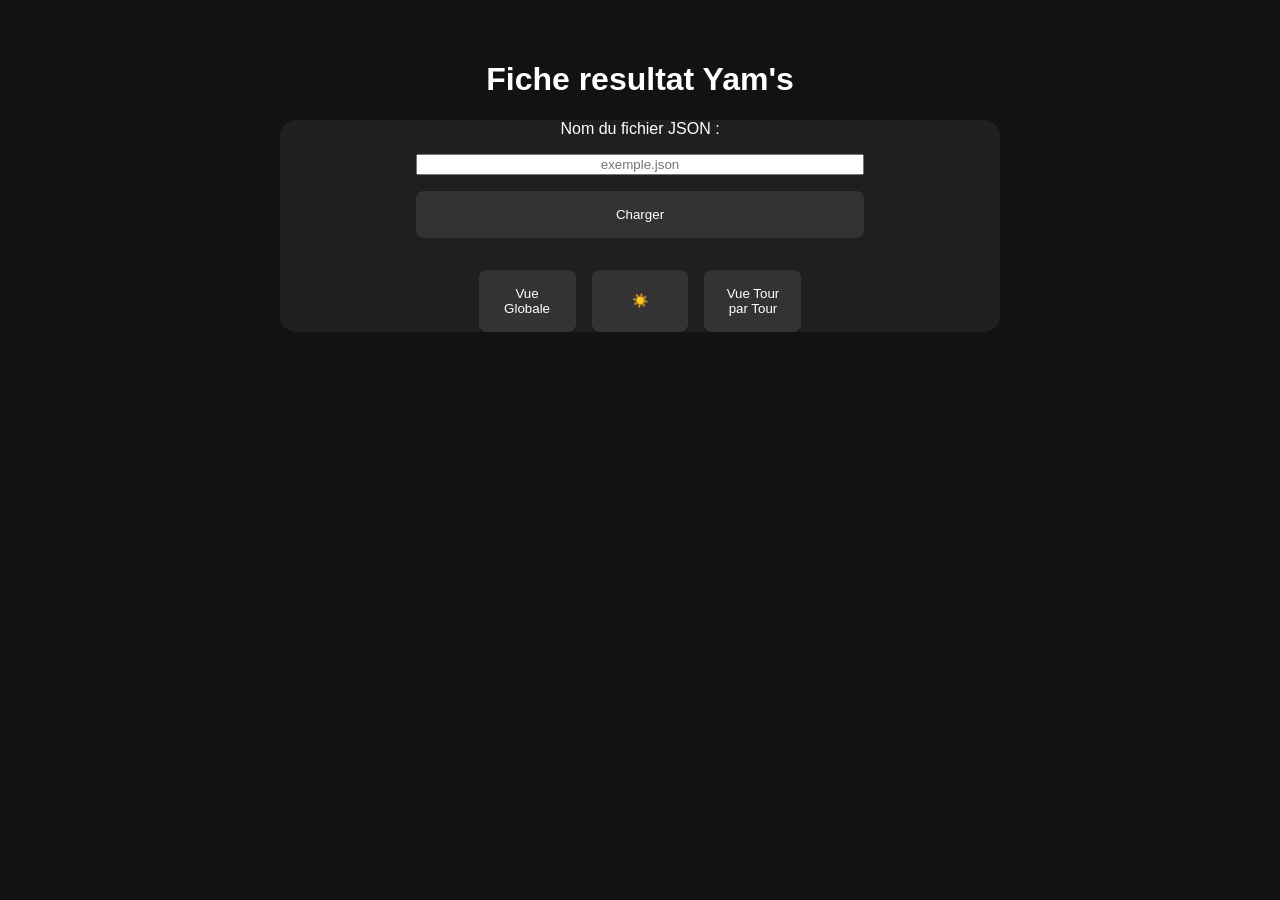
==== Site Web/index.html @ 5ae5fd27 "upadate" ====
<!DOCTYPE html>
<html lang="fr">
<head>
    <!-- Déclaration du type de document HTML et définition de la langue en français -->
    <meta charset="UTF-8"> <!-- Encodage des caractères en UTF-8 pour supporter les caractères spéciaux -->
    <meta name="viewport" content="width=device-width, initial-scale=1.0"> <!-- Optimisation pour l'affichage sur appareils mobiles -->
    <title>Jeu de Yam's</title> <!-- Titre de la page -->
    <link rel="icon" href="./Images/Yam's.png"/> <!-- Icône de la page, affichée dans l'onglet du navigateur -->
    <link rel="stylesheet" href="style.css"> <!-- Lien vers la feuille de style externe -->
    <script src="script.js" defer></script>
</head>
<body class="theme-sombre"> <!-- Début du corps avec une classe "theme-sombre" pour un thème sombre par défaut -->
    <h1>Fiche resultat Yam's</h1> <!-- Titre principal de la page -->

    <!-- En-tête contenant le formulaire de chargement et les boutons de navigation -->
    <header>
        <!-- Formulaire pour entrer le nom du fichier JSON -->
        <form id="formulaireJSON">
            <label for="nomFichier">Nom du fichier JSON :</label>
            <input type="text" id="nomFichier" placeholder="exemple.json" onkeypress="VerifEntrer(event)">
            <button type="button" onclick="ChargerDonneeJeu()">Charger</button>
        </form>

        <!-- Boutons pour changer la vue et le thème -->
        <div id="boutonsVue">
            <button onclick="AfficherVueGlobale()">Vue Globale</button> <!-- Affiche la vue globale -->
            <button id="toggleTheme" onclick="ChangerTheme()">☀️</button> <!-- Change le thème entre sombre et clair -->
            <button onclick="AfficherVueParTour()">Vue Tour par Tour</button> <!-- Affiche la vue tour par tour -->
        </div>
    </header>

    <!-- Section pour la Vue Globale, cachée par défaut -->
    <section id="vueGlobale" style="display: none;">
        <h2>Vision globale d'une partie</h2>
        <div id="resumeGlobal"></div> <!-- Conteneur pour le résumé global de la partie -->
    </section>

    <!-- Section pour la Vue Tour par Tour, cachée par défaut -->
    <section id="vueTour" style="display: none;">
        <div class="tour-navigation-container">
            <!-- Navigation entre les tours -->
            <div class="navigation gauche">
                <button onclick="AfficherTourPrecedent()" data-label="Tour Précédent">⬅️</button> <!-- Bouton pour le tour précédent -->
            </div>
            <div class="tour-actuel" id="tourActuel">
                <!-- Contenu du tour affiché ici dynamiquement -->
            </div>
            <div class="navigation droite">
                <button onclick="AfficherTourSuivant()" data-label="Tour Suivant">➡️</button> <!-- Bouton pour le tour suivant -->
            </div>
        </div>

        <!-- Affichage des scores cumulés des joueurs -->
        <div id="scoresJoueurs">
            <h3>Scores Cumulés</h3>
            <!-- Les scores cumulés pour chaque joueur seront insérés ici -->
            <div id="scoreJoueur1"></div>
            <div id="scoreJoueur2"></div>
        </div>
    </section>

    <!-- Inclusion du fichier JavaScript externe pour la logique dynamique de la page -->
</body>
</html>
---- Site Web/style.css ----
* {
    box-sizing: border-box;
}

body {
    font-family: Arial, sans-serif;
    display: flex;
    flex-direction: column;
    align-items: center;
    padding: 2rem;
    transition: background-color 0.3s, color 0.3s;
}

body h1 {
    text-align: center;
    font-size: 2rem;
}

header {
    width: 100%;
    max-width: 60%;
    margin-bottom: 2rem;
    display: flex;
    flex-direction: column;
    align-items: center;
    border-radius: 1rem;
}

#formulaireJSON {
    display: flex;
    flex-wrap: wrap;
    gap: 1rem;
    margin-bottom: 1rem;
    align-items: baseline;
    align-self: center;
}

#formulaireJSON input {
    flex: 1;
}

label {
    width: 100%;
    text-align: center;
}

#nomFichier {
    text-align: center;
}

input {
    width: 100%;
}

#boutonsVue {
    display: flex;
    flex-direction: row;
    gap: 1rem;
    margin-top: 1rem;
}

section {
    width: auto;
    border: 1px solid #ddd;
    padding: 5%;
    margin-bottom: 5%;
    background-color: #f9f9f9;
    border-radius: 1rem;
    transition: background-color 0.3s, border-color 0.3s;
    height: 25%;
}

.tour-navigation-container {
    display: flex;
    justify-content: space-between;
    align-items: stretch;
    margin-bottom: 1rem;
}

.navigation {
    flex: 1;
    display: flex;
    align-items: center;
    justify-content: center;
    height: 100%;
    padding: 1rem;
}

.players {
    display: flex;
    text-align: center;
}

.player {
    flex: 1;
    margin: 0 10px;
}

section h3 {
    text-align: center;
}

#tourActuel {
    padding: 2rem;
    border: 1px solid #ddd;
    background-color: #fff;
    border-radius: 0.5rem;
    flex-grow: 1;
    transition: background-color 0.3s, border-color 0.3s;
}

#scoresJoueurs {
    text-align: center;
}

.disabled {
    pointer-events: none;
    opacity: 0.5;
}

button {
    padding: 1rem;
    width: 100%;
    background-color: #4CAF50;
    color: white;
    border: none;
    border-radius: 0.5rem;
    cursor: pointer;
    transition: background-color 0.3s;
}

#vueGlobale button {
    padding: auto;
    background-color: #4CAF50;
    height: 20rem;
}

button:hover {
    background-color: #45a049;
}

.theme-sombre {
    background-color: #121212;
    color: #ffffff;
}

.theme-sombre header {
    background-color: #1f1f1f;
}

.theme-sombre section {
    background-color: #1c1c1c;
    border-color: #444;
}

.theme-sombre #tourActuel {
    background-color: #1c1c1c;
    border-color: #444;
}

.theme-sombre button {
    background-color: #333;
    color: #ffffff;
}

.theme-sombre button:hover {
    background-color: #555;
}

@media (max-width: 768px) {
    header {
        margin-bottom: 1.5rem;
    }
    
    .tour-navigation-container {
        flex-direction: column;
    }
    .navigation {
        height: auto;
    }

    #formulaireJSON {
        flex-direction: column; 
        align-items: center;
    }

    section {
        padding: 2rem;
    }

    #tourActuel {
        padding: 1.5rem;
    }

    .players {
        flex-direction: column;
    }
    
    .player {
        margin: 1rem 0;
    }
    
    #boutonsVue {
        flex-direction: column;
    }

    button {
        padding: 1rem; 
    }

    #vueGlobale button {
        flex-direction: row;
        height: auto;
    }
}

@media (max-width: 480px) {
    body {
        padding: 1rem;
    }
    
    button {
        padding: 0.8rem;
    }

    section {
        padding: 1rem;
    }

    .tour-navigation-container {
        flex-direction: column;
    }

    .navigation {
        margin: 0.5rem 0;
    }
}
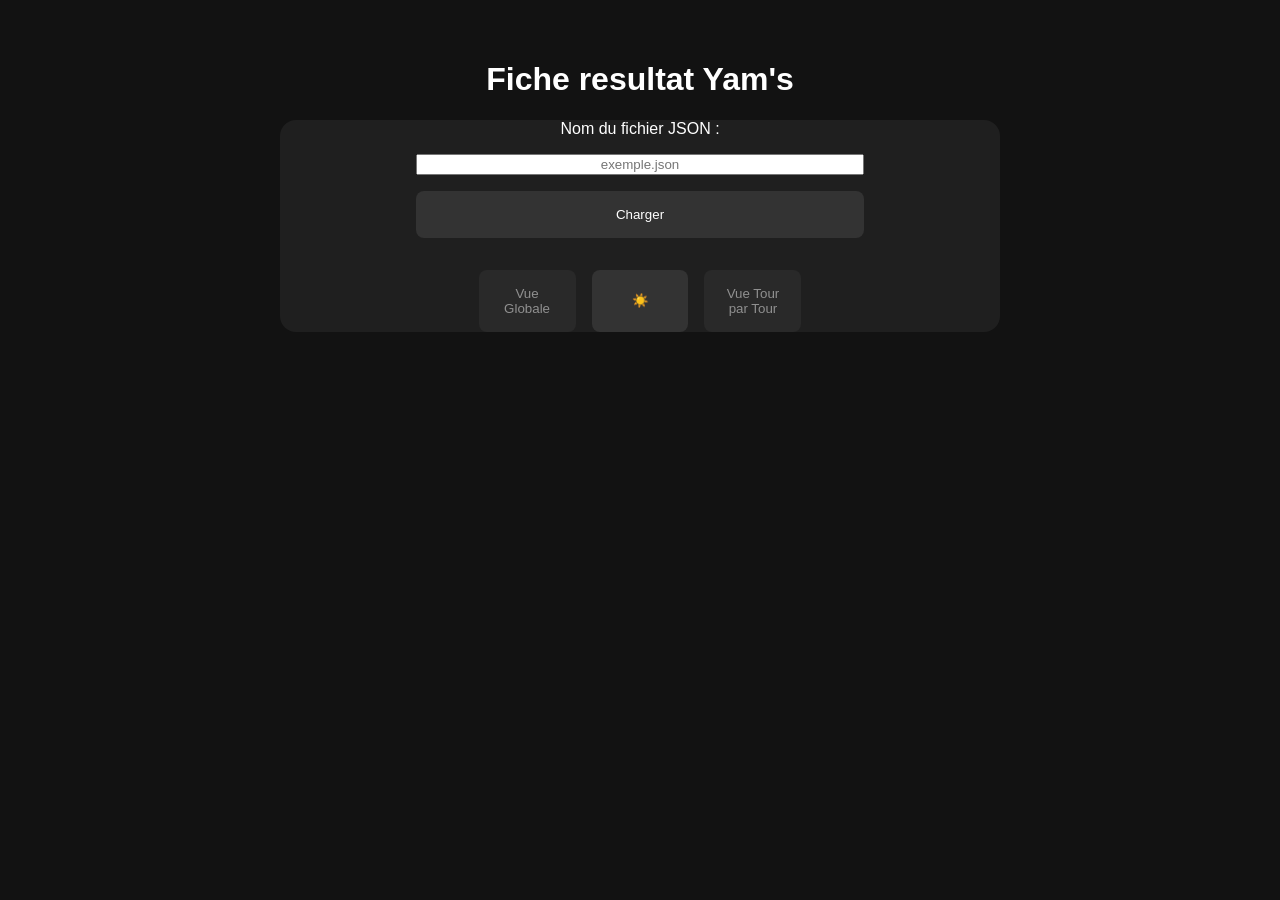
==== commit 8c5ab35b: "Ajout de la desactivation des bouton d'affichage tant qu'aucun fichier n'est chargé" ====
--- a/Site Web/index.html
+++ b/Site Web/index.html
@@ -5,7 +5,7 @@
     <meta charset="UTF-8"> <!-- Encodage des caractères en UTF-8 pour supporter les caractères spéciaux -->
     <meta name="viewport" content="width=device-width, initial-scale=1.0"> <!-- Optimisation pour l'affichage sur appareils mobiles -->
     <title>Jeu de Yam's</title> <!-- Titre de la page -->
-    <link rel="icon" href="./Images/Yam's.png"/> <!-- Icône de la page, affichée dans l'onglet du navigateur -->
+    <link rel="icon" href="./Images/Yam's.ico"/> <!-- Icône de la page, affichée dans l'onglet du navigateur -->
     <link rel="stylesheet" href="style.css"> <!-- Lien vers la feuille de style externe -->
     <script src="script.js" defer></script>
 </head>
@@ -23,9 +23,9 @@
 
         <!-- Boutons pour changer la vue et le thème -->
         <div id="boutonsVue">
-            <button onclick="AfficherVueGlobale()">Vue Globale</button> <!-- Affiche la vue globale -->
+            <button id="btnvueglobale" onclick="AfficherVueGlobale()" class="disabled">Vue Globale</button> <!-- Affiche la vue globale -->
             <button id="toggleTheme" onclick="ChangerTheme()">☀️</button> <!-- Change le thème entre sombre et clair -->
-            <button onclick="AfficherVueParTour()">Vue Tour par Tour</button> <!-- Affiche la vue tour par tour -->
+            <button id="btnvuetour"onclick="AfficherVueParTour()" class="disabled">Vue Tour par Tour</button> <!-- Affiche la vue tour par tour -->
         </div>
     </header>
 
--- a/Site Web/style.css
+++ b/Site Web/style.css
@@ -7,13 +7,13 @@
     display: flex;
     flex-direction: column;
     align-items: center;
-    padding: 2rem;
+    padding: 2rem; /* Utilisez des unités rem pour une meilleure réactivité */
     transition: background-color 0.3s, color 0.3s;
 }
 
 body h1 {
     text-align: center;
-    font-size: 2rem;
+    font-size: 2rem; /* Ajustez la taille de la police pour l'en-tête */
 }
 
 header {
@@ -23,7 +23,7 @@
     display: flex;
     flex-direction: column;
     align-items: center;
-    border-radius: 1rem;
+    border-radius: 1rem; /* Utilisez des unités rem pour un rendu fluide */
 }
 
 #formulaireJSON {
@@ -36,7 +36,7 @@
 }
 
 #formulaireJSON input {
-    flex: 1;
+    flex: 1; /* Permet aux inputs de s'étendre */
 }
 
 label {
@@ -73,17 +73,18 @@
 .tour-navigation-container {
     display: flex;
     justify-content: space-between;
-    align-items: stretch;
+    align-items: stretch; /* Permet aux éléments enfants de s'étirer */
     margin-bottom: 1rem;
+    height: auto; /* Ajuster si nécessaire */
 }
 
 .navigation {
-    flex: 1;
-    display: flex;
-    align-items: center;
-    justify-content: center;
-    height: 100%;
-    padding: 1rem;
+    flex: 1; /* Permet aux boutons de s'étendre également */
+    display: flex; /* Change pour flex pour permettre un alignement */
+    align-items: center; /* Centre verticalement le contenu */
+    justify-content: center; /* Centre horizontalement le contenu */
+    height: 100%; /* Assure que la hauteur du bouton soit 100% de son conteneur */
+    padding: 1rem; /* Ajoute du padding si nécessaire */
 }
 
 .players {
@@ -93,29 +94,33 @@
 
 .player {
     flex: 1;
-    margin: 0 10px;
+    margin: 0 10px; /* Ajoute un peu d'espace entre les colonnes */
 }
 
 section h3 {
     text-align: center;
 }
 
-#tourActuel {
-    padding: 2rem;
+.tour-actuel {
+    padding: 2rem; /* Le padding reste inchangé pour les résultats */
     border: 1px solid #ddd;
     background-color: #fff;
     border-radius: 0.5rem;
-    flex-grow: 1;
-    transition: background-color 0.3s, border-color 0.3s;
-}
-
-#scoresJoueurs {
-    text-align: center;
-}
+    flex-grow: 1; /* Permet à l'affichage du tour de prendre le reste de l'espace */
+    transition: background-color 0.3s, border-color 0.3s; /* Ajout d'une transition pour le changement de thème */
+}
+
+#finalScore {
+    margin-top: 2rem;
+    font-weight: bold;
+}
+
+
 
 .disabled {
     pointer-events: none;
     opacity: 0.5;
+
 }
 
 button {
@@ -129,8 +134,9 @@
     transition: background-color 0.3s;
 }
 
-#vueGlobale button {
-    padding: auto;
+
+section button {
+    padding: auto; /* Un peu plus d'espace autour des boutons dans les sections */
     background-color: #4CAF50;
     height: 20rem;
 }
@@ -138,7 +144,19 @@
 button:hover {
     background-color: #45a049;
 }
-
+#vueTour {
+    padding: 2rem;
+    flex-direction: column;
+}
+
+#vueGlobale {
+    padding: 2rem;
+    flex-direction: column;
+}
+#scoresJoueurs {
+    text-align: center;
+}
+/* Styles pour le thème sombre */
 .theme-sombre {
     background-color: #121212;
     color: #ffffff;
@@ -153,7 +171,7 @@
     border-color: #444;
 }
 
-.theme-sombre #tourActuel {
+.theme-sombre .tour-actuel {
     background-color: #1c1c1c;
     border-color: #444;
 }
@@ -167,16 +185,17 @@
     background-color: #555;
 }
 
+/* Media Queries pour rendre le design responsive */
 @media (max-width: 768px) {
     header {
         margin-bottom: 1.5rem;
     }
     
     .tour-navigation-container {
-        flex-direction: column;
+        flex-direction: column; /* Aligne les boutons en colonne sur les petits écrans */
     }
     .navigation {
-        height: auto;
+        height: auto; /* Annule la hauteur de 100% pour les petits écrans */
     }
 
     #formulaireJSON {
@@ -185,30 +204,30 @@
     }
 
     section {
-        padding: 2rem;
-    }
-
-    #tourActuel {
-        padding: 1.5rem;
+        padding: 2rem; /* Ajustez le padding pour les petits écrans */
+    }
+
+    .current-turn {
+        padding: 1.5rem; /* Réduit le padding sur les petits écrans */
     }
 
     .players {
-        flex-direction: column;
+        flex-direction: column; /* Aligne les joueurs en colonne */
     }
     
     .player {
-        margin: 1rem 0;
+        margin: 1rem 0; /* Ajoute de l'espace entre les sections des joueurs */
     }
     
     #boutonsVue {
-        flex-direction: column;
+        flex-direction: column; /* Affiche les boutons en colonne */
     }
 
     button {
         padding: 1rem; 
     }
 
-    #vueGlobale button {
+    section button {
         flex-direction: row;
         height: auto;
     }
@@ -216,22 +235,22 @@
 
 @media (max-width: 480px) {
     body {
-        padding: 1rem;
+        padding: 1rem; /* Réduit le padding sur très petits écrans */
     }
     
     button {
-        padding: 0.8rem;
+        padding: 0.8rem; /* Réduit le padding pour les très petits écrans */
     }
 
     section {
-        padding: 1rem;
+        padding: 1rem; /* Réduit le padding dans les sections */
     }
 
     .tour-navigation-container {
-        flex-direction: column;
+        flex-direction: column; /* Aligne les boutons de navigation en colonne */
     }
 
     .navigation {
-        margin: 0.5rem 0;
-    }
-}
+        margin: 0.5rem 0; /* Ajoute un peu d'espace entre les boutons */
+    }
+}
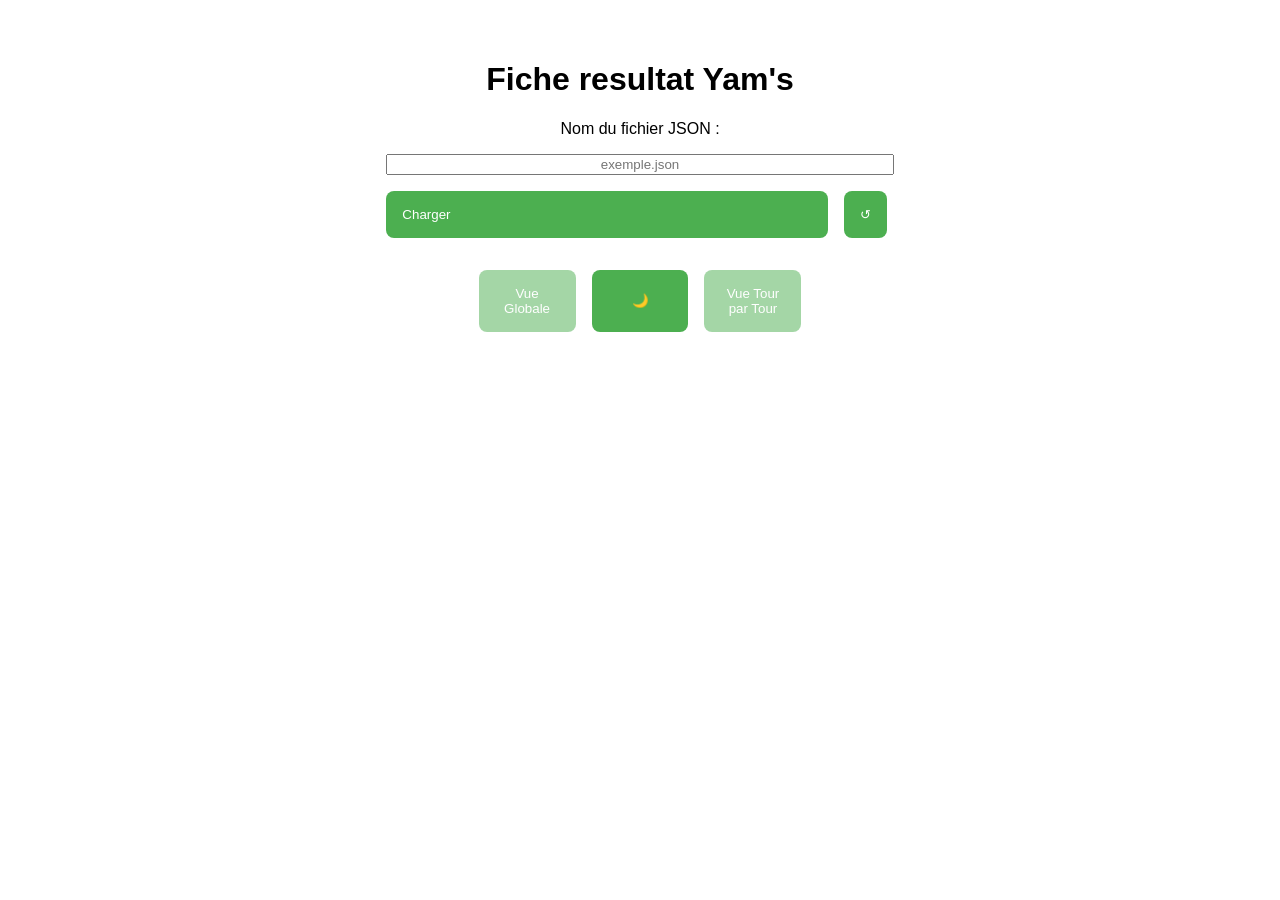
==== commit 74df1153: ""Added reset button to index.html, implemented ResetJeu function in script.js, updated ChangerTheme " ====
--- a/Site Web/index.html
+++ b/Site Web/index.html
@@ -18,7 +18,8 @@
         <form id="formulaireJSON">
             <label for="nomFichier">Nom du fichier JSON :</label>
             <input type="text" id="nomFichier" placeholder="exemple.json" onkeypress="VerifEntrer(event)">
-            <button type="button" onclick="ChargerDonneeJeu()">Charger</button>
+            <button id="charger" type="button" onclick="ChargerDonneeJeu()">Charger</button>
+            <button id="reset" type="button" onclick="ResetJeu()">↺</button>
         </form>
 
         <!-- Boutons pour changer la vue et le thème -->
--- a/Site Web/style.css
+++ b/Site Web/style.css
@@ -35,8 +35,23 @@
     align-self: center;
 }
 
-#formulaireJSON input {
+#formulaireJSON {
     flex: 1; /* Permet aux inputs de s'étendre */
+}
+
+#charger {
+    display:flex;
+    flex-direction: column;
+    width: 87%;
+    justify-content: center;
+
+}
+#reset {
+    display: flex;
+    flex-direction: column;
+    width: auto;
+    justify-content: center;
+    
 }
 
 label {
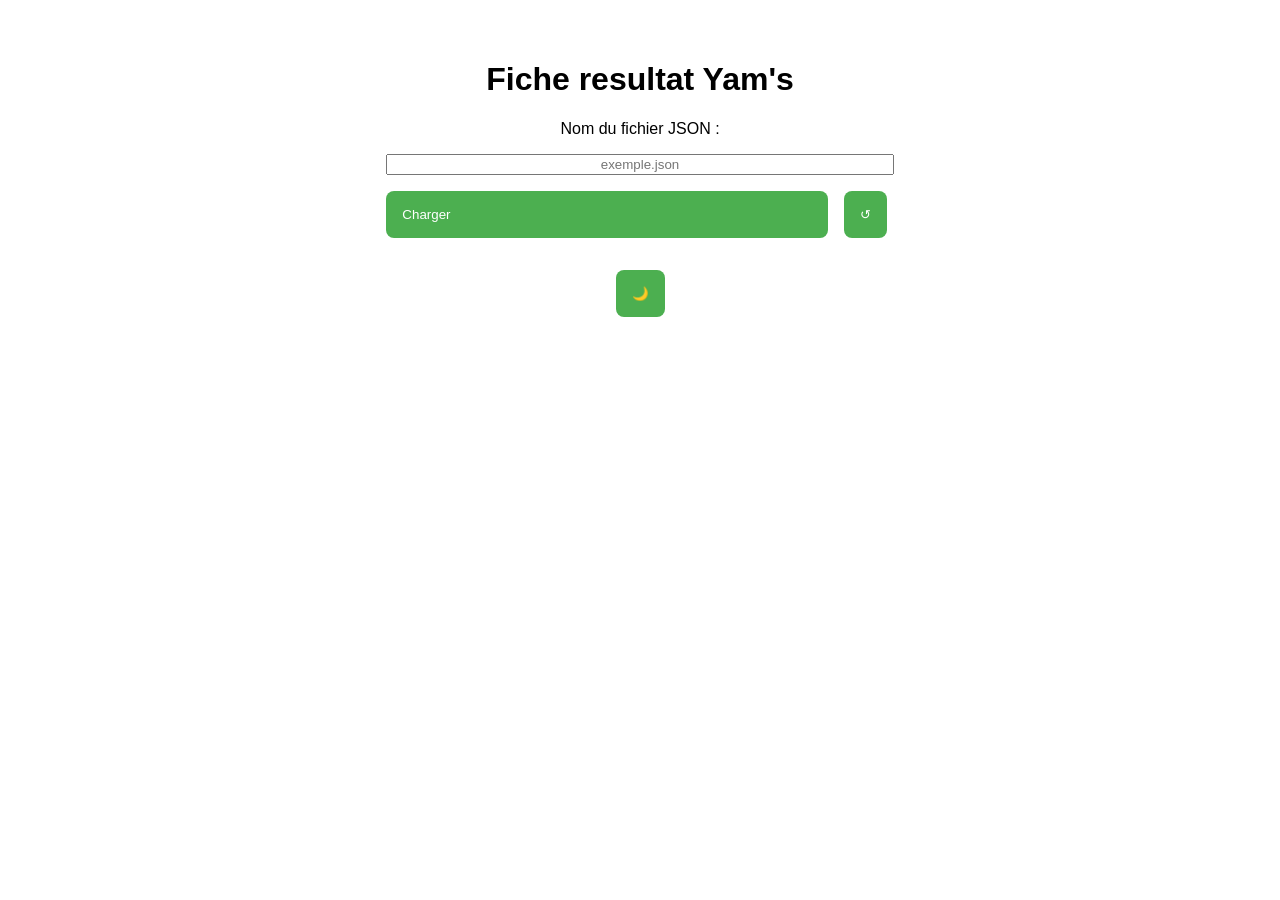
==== commit 9185885e: ""Added GIF display functionality on button click, modified button styles and behavior"" ====
--- a/Site Web/index.html
+++ b/Site Web/index.html
@@ -18,15 +18,15 @@
         <form id="formulaireJSON">
             <label for="nomFichier">Nom du fichier JSON :</label>
             <input type="text" id="nomFichier" placeholder="exemple.json" onkeypress="VerifEntrer(event)">
-            <button id="charger" type="button" onclick="ChargerDonneeJeu()">Charger</button>
+            <button id="charger" type="button" onclick="afficherGif()">Charger</button>
             <button id="reset" type="button" onclick="ResetJeu()">↺</button>
         </form>
 
         <!-- Boutons pour changer la vue et le thème -->
         <div id="boutonsVue">
-            <button id="btnvueglobale" onclick="AfficherVueGlobale()" class="disabled">Vue Globale</button> <!-- Affiche la vue globale -->
+            <button id="btnvueglobale" onclick="AfficherVueGlobale()" style="display: none;">Vue Globale</button> <!-- Affiche la vue globale -->
             <button id="toggleTheme" onclick="ChangerTheme()">☀️</button> <!-- Change le thème entre sombre et clair -->
-            <button id="btnvuetour"onclick="AfficherVueParTour()" class="disabled">Vue Tour par Tour</button> <!-- Affiche la vue tour par tour -->
+            <button id="btnvuetour"onclick="AfficherVueParTour()" style="display: none;">Vue Tour par Tour</button> <!-- Affiche la vue tour par tour -->
         </div>
     </header>
 
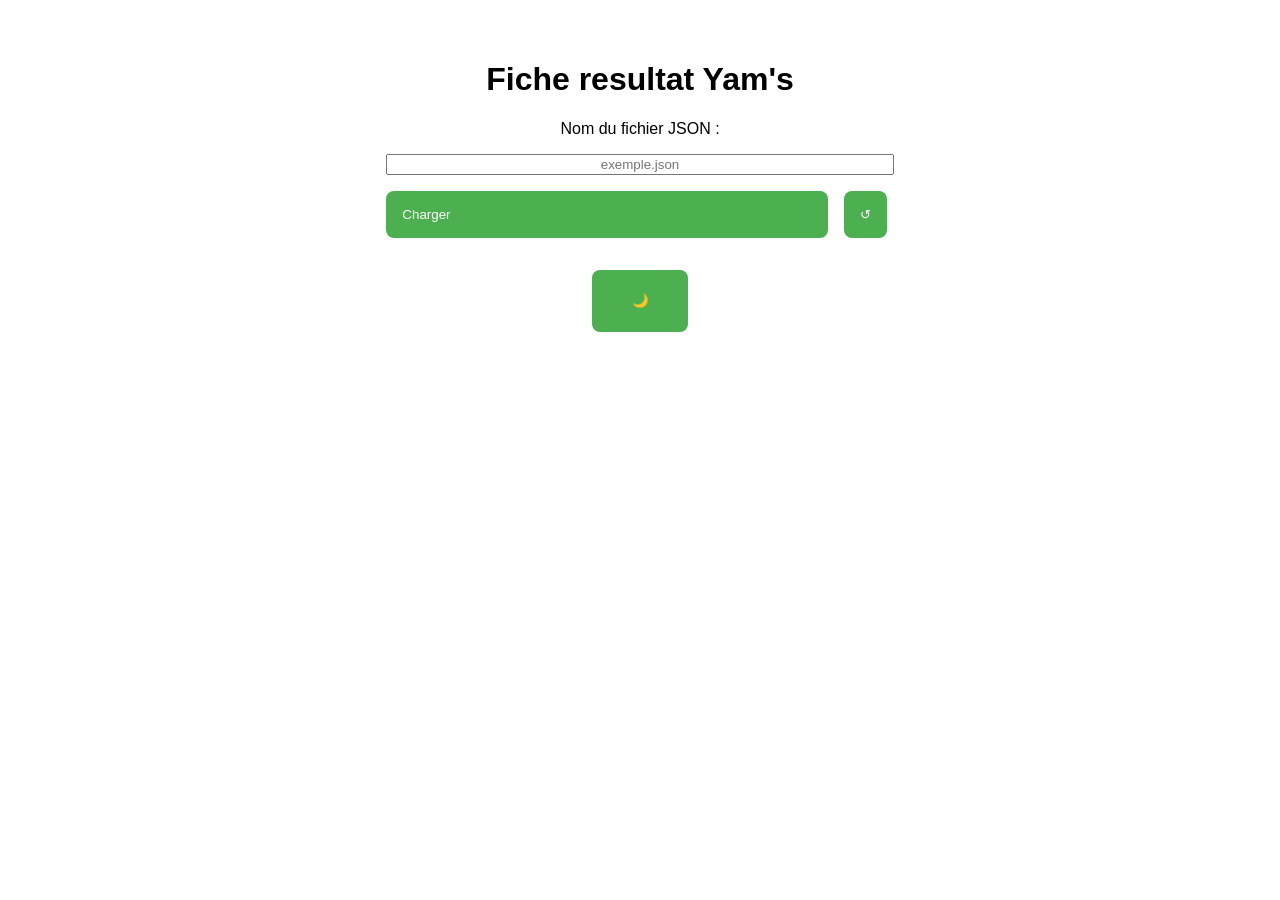
==== commit d964c09e: ""Updated index.html, script.js, and style.css: changed button styles, added sleep function, and modi" ====
--- a/Site Web/index.html
+++ b/Site Web/index.html
@@ -24,9 +24,9 @@
 
         <!-- Boutons pour changer la vue et le thème -->
         <div id="boutonsVue">
-            <button id="btnvueglobale" onclick="AfficherVueGlobale()" style="display: none;">Vue Globale</button> <!-- Affiche la vue globale -->
+            <button id="btnvueglobale" onclick="AfficherVueGlobale()" class="invisible">Vue Globale</button> <!-- Affiche la vue globale -->
             <button id="toggleTheme" onclick="ChangerTheme()">☀️</button> <!-- Change le thème entre sombre et clair -->
-            <button id="btnvuetour"onclick="AfficherVueParTour()" style="display: none;">Vue Tour par Tour</button> <!-- Affiche la vue tour par tour -->
+            <button id="btnvuetour"onclick="AfficherVueParTour()" class="invisible">Vue Tour par Tour</button> <!-- Affiche la vue tour par tour -->
         </div>
     </header>
 
--- a/Site Web/style.css
+++ b/Site Web/style.css
@@ -130,6 +130,10 @@
     font-weight: bold;
 }
 
+.invisible {
+    opacity: 0; /* Rend le bouton complètement transparent */
+    pointer-events: none; /* Empêche les interactions avec le bouton */
+}
 
 
 .disabled {
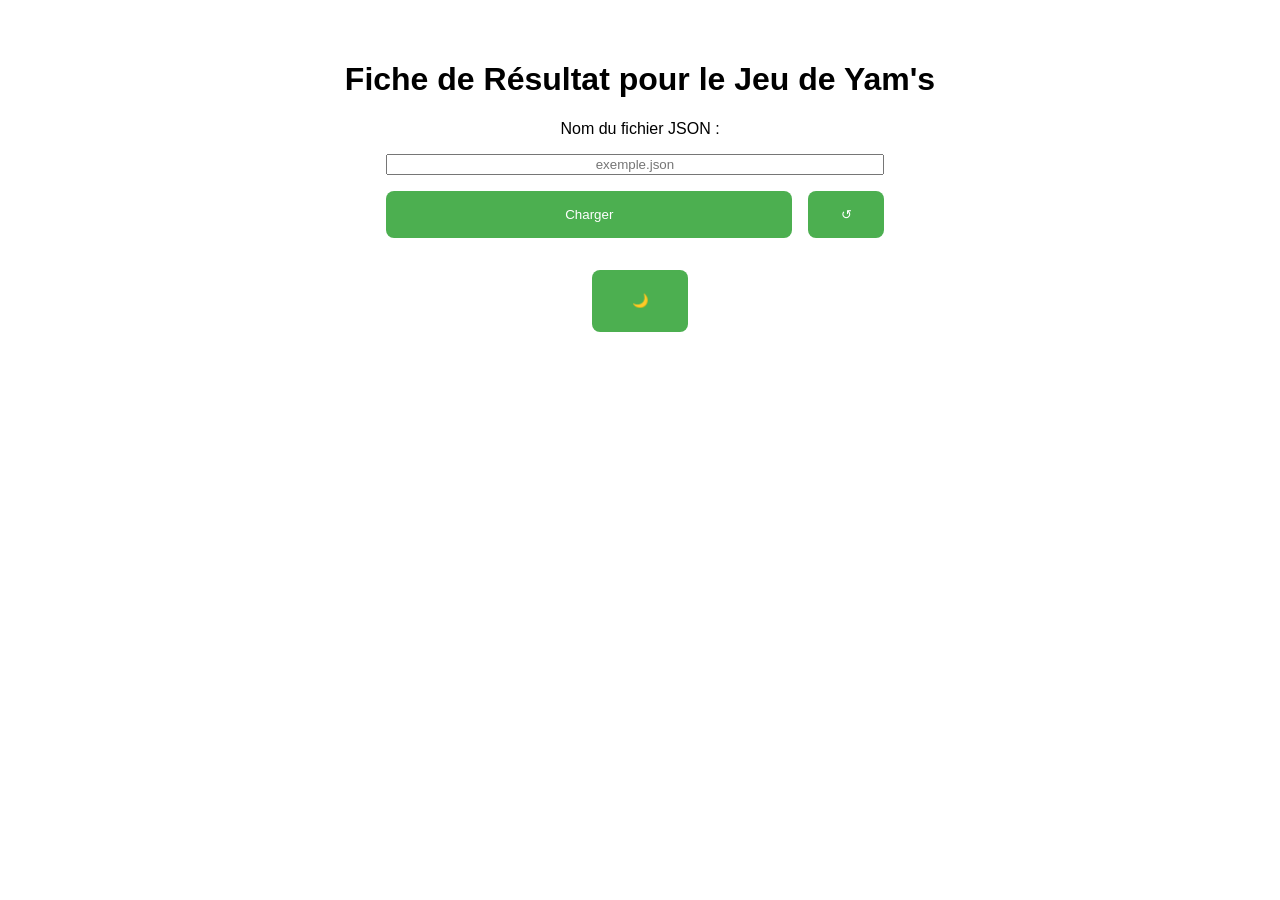
==== commit be831752: "Téléverser un nouveau fichier" ====
--- a/Site Web/index.html
+++ b/Site Web/index.html
@@ -1,65 +1,76 @@
 <!DOCTYPE html>
 <html lang="fr">
+
 <head>
-    <!-- Déclaration du type de document HTML et définition de la langue en français -->
-    <meta charset="UTF-8"> <!-- Encodage des caractères en UTF-8 pour supporter les caractères spéciaux -->
-    <meta name="viewport" content="width=device-width, initial-scale=1.0"> <!-- Optimisation pour l'affichage sur appareils mobiles -->
-    <title>Jeu de Yam's</title> <!-- Titre de la page -->
-    <link rel="icon" href="./Images/Yam's.ico"/> <!-- Icône de la page, affichée dans l'onglet du navigateur -->
-    <link rel="stylesheet" href="style.css"> <!-- Lien vers la feuille de style externe -->
+    <meta charset="UTF-8">
+    <meta name="viewport" content="width=device-width, initial-scale=1.0">
+    
+    <!-- Title Tag Optimization -->
+    <title>Score Yam's - Fiche de Résultat et Suivi de Partie</title>
+    
+    <!-- Meta Description for SEO -->
+    <meta name="description" content="Découvrez notre fiche de score Yam's, une solution simple et interactive pour suivre vos parties de Yam's, avec vue globale et tour par tour. Téléchargez ou consultez vos scores en ligne !">
+    
+    <!-- Favicon -->
+    <link rel="icon" href="./Images/Yam's.ico"/>
+    
+    <!-- CSS and JS -->
+    <link rel="stylesheet" href="style.css">
     <script src="script.js" defer></script>
 </head>
-<body class="theme-sombre"> <!-- Début du corps avec une classe "theme-sombre" pour un thème sombre par défaut -->
-    <h1>Fiche resultat Yam's</h1> <!-- Titre principal de la page -->
 
-    <!-- En-tête contenant le formulaire de chargement et les boutons de navigation -->
+<body>
+    <h1>Fiche de Résultat pour le Jeu de Yam's</h1>
+
+    <!-- Content for SEO and Accessibility -->
     <header>
-        <!-- Formulaire pour entrer le nom du fichier JSON -->
-        <form id="formulaireJSON">
+        <form id="formulaireJSON" aria-label="Charger une partie sauvegardée">
             <label for="nomFichier">Nom du fichier JSON :</label>
             <input type="text" id="nomFichier" placeholder="exemple.json" onkeypress="VerifEntrer(event)">
-            <button id="charger" type="button" onclick="afficherGif()">Charger</button>
+            <button id="charger" type="button" onclick="afficherGif('./Images/lanceDes.gif', 2500, 'ChargerDonneeJeu')">Charger</button>
             <button id="reset" type="button" onclick="ResetJeu()">↺</button>
         </form>
 
-        <!-- Boutons pour changer la vue et le thème -->
         <div id="boutonsVue">
-            <button id="btnvueglobale" onclick="AfficherVueGlobale()" class="invisible">Vue Globale</button> <!-- Affiche la vue globale -->
-            <button id="toggleTheme" onclick="ChangerTheme()">☀️</button> <!-- Change le thème entre sombre et clair -->
-            <button id="btnvuetour"onclick="AfficherVueParTour()" class="invisible">Vue Tour par Tour</button> <!-- Affiche la vue tour par tour -->
+            <button id="btnvueglobale" onclick="AfficherVueGlobale()" class="invisible">Vue Globale</button>
+            <button id="toggleTheme" onclick="ChangerTheme()">☀️</button>
+            <button id="btnvuetour" onclick="AfficherVueParTour()" class="invisible">Vue Tour par Tour</button>
         </div>
     </header>
 
-    <!-- Section pour la Vue Globale, cachée par défaut -->
+    <!-- Section for Global View -->
     <section id="vueGlobale" style="display: none;">
-        <h2>Vision globale d'une partie</h2>
-        <div id="resumeGlobal"></div> <!-- Conteneur pour le résumé global de la partie -->
+        <h2>Vision Globale d'une Partie de Yam's</h2>
+        <div id="resumeGlobal"></div>
     </section>
 
-    <!-- Section pour la Vue Tour par Tour, cachée par défaut -->
+    <!-- Section for Tour-by-Tour View -->
     <section id="vueTour" style="display: none;">
         <div class="tour-navigation-container">
-            <!-- Navigation entre les tours -->
             <div class="navigation gauche">
-                <button onclick="AfficherTourPrecedent()" data-label="Tour Précédent">⬅️</button> <!-- Bouton pour le tour précédent -->
+                <button onclick="AfficherTourPrecedent()" data-label="Tour Précédent">⬅️</button>
             </div>
-            <div class="tour-actuel" id="tourActuel">
-                <!-- Contenu du tour affiché ici dynamiquement -->
-            </div>
+            <div class="tour-actuel" id="tourActuel"></div>
             <div class="navigation droite">
-                <button onclick="AfficherTourSuivant()" data-label="Tour Suivant">➡️</button> <!-- Bouton pour le tour suivant -->
+                <button onclick="AfficherTourSuivant()" data-label="Tour Suivant">➡️</button>
             </div>
         </div>
 
-        <!-- Affichage des scores cumulés des joueurs -->
         <div id="scoresJoueurs">
             <h3>Scores Cumulés</h3>
-            <!-- Les scores cumulés pour chaque joueur seront insérés ici -->
             <div id="scoreJoueur1"></div>
             <div id="scoreJoueur2"></div>
         </div>
     </section>
+    
+    <!-- Custom Alert for User Notifications -->
+    <div id="customAlert" class="custom-alert">
+        <div class="alert-content">
+            <span id="alertMessage">Message de l'alerte ici</span>
+            <button id="closeAlertButton" onclick="closeCustomAlert()">OK</button>
+        </div>
+    </div>
+    
+</body>
 
-    <!-- Inclusion du fichier JavaScript externe pour la logique dynamique de la page -->
-</body>
 </html>
--- a/Site Web/style.css
+++ b/Site Web/style.css
@@ -1,5 +1,5 @@
 * {
-    box-sizing: border-box;
+    box-sizing:border-box;
 }
 
 body {
@@ -7,13 +7,13 @@
     display: flex;
     flex-direction: column;
     align-items: center;
-    padding: 2rem; /* Utilisez des unités rem pour une meilleure réactivité */
+    padding: 2rem;
     transition: background-color 0.3s, color 0.3s;
 }
 
 body h1 {
     text-align: center;
-    font-size: 2rem; /* Ajustez la taille de la police pour l'en-tête */
+    font-size: 2rem;
 }
 
 header {
@@ -23,7 +23,7 @@
     display: flex;
     flex-direction: column;
     align-items: center;
-    border-radius: 1rem; /* Utilisez des unités rem pour un rendu fluide */
+    border-radius: 1rem;
 }
 
 #formulaireJSON {
@@ -33,26 +33,34 @@
     margin-bottom: 1rem;
     align-items: baseline;
     align-self: center;
-}
-
-#formulaireJSON {
-    flex: 1; /* Permet aux inputs de s'étendre */
+    flex:1; 
+
 }
 
 #charger {
     display:flex;
-    flex-direction: column;
-    width: 87%;
+    flex-direction:row-reverse;
+    width: 80%;
     justify-content: center;
 
 }
 #reset {
     display: flex;
-    flex-direction: column;
-    width: auto;
+    flex-direction:row-reverse;
     justify-content: center;
-    
-}
+    width: 15%;
+    
+}
+
+.des {
+    display: flex;
+    justify-content: center; 
+    align-items: center;
+    gap: 0.18rem;
+    flex-direction: row;
+    
+}
+
 
 label {
     width: 100%;
@@ -64,7 +72,7 @@
 }
 
 input {
-    width: 100%;
+    width: 98%;
 }
 
 #boutonsVue {
@@ -87,19 +95,19 @@
 
 .tour-navigation-container {
     display: flex;
+    width: auto;
+    align-self: center;
     justify-content: space-between;
-    align-items: stretch; /* Permet aux éléments enfants de s'étirer */
     margin-bottom: 1rem;
-    height: auto; /* Ajuster si nécessaire */
 }
 
 .navigation {
-    flex: 1; /* Permet aux boutons de s'étendre également */
-    display: flex; /* Change pour flex pour permettre un alignement */
-    align-items: center; /* Centre verticalement le contenu */
-    justify-content: center; /* Centre horizontalement le contenu */
-    height: 100%; /* Assure que la hauteur du bouton soit 100% de son conteneur */
-    padding: 1rem; /* Ajoute du padding si nécessaire */
+    flex: 1;
+    display: flex;
+    align-items: center;
+    justify-content: center;
+    height: 100%;
+    padding: 1rem;
 }
 
 .players {
@@ -109,7 +117,7 @@
 
 .player {
     flex: 1;
-    margin: 0 10px; /* Ajoute un peu d'espace entre les colonnes */
+    margin: 0 10px;
 }
 
 section h3 {
@@ -117,12 +125,12 @@
 }
 
 .tour-actuel {
-    padding: 2rem; /* Le padding reste inchangé pour les résultats */
+    padding: 2rem;
     border: 1px solid #ddd;
     background-color: #fff;
     border-radius: 0.5rem;
-    flex-grow: 1; /* Permet à l'affichage du tour de prendre le reste de l'espace */
-    transition: background-color 0.3s, border-color 0.3s; /* Ajout d'une transition pour le changement de thème */
+    flex-grow: 1;
+    transition: background-color 0.3s, border-color 0.3s;
 }
 
 #finalScore {
@@ -131,8 +139,8 @@
 }
 
 .invisible {
-    opacity: 0; /* Rend le bouton complètement transparent */
-    pointer-events: none; /* Empêche les interactions avec le bouton */
+    opacity: 0;
+    pointer-events: none;
 }
 
 
@@ -155,7 +163,6 @@
 
 
 section button {
-    padding: auto; /* Un peu plus d'espace autour des boutons dans les sections */
     background-color: #4CAF50;
     height: 20rem;
 }
@@ -166,16 +173,17 @@
 #vueTour {
     padding: 2rem;
     flex-direction: column;
+    border: 1px solid #000;
 }
 
 #vueGlobale {
     padding: 2rem;
     flex-direction: column;
+    border: 1px solid #000;
 }
 #scoresJoueurs {
     text-align: center;
 }
-/* Styles pour le thème sombre */
 .theme-sombre {
     background-color: #121212;
     color: #ffffff;
@@ -204,17 +212,148 @@
     background-color: #555;
 }
 
-/* Media Queries pour rendre le design responsive */
+.god-mod {
+    background-color: #0A1828;
+    color: #BFA181;
+}
+
+.god-mod header {
+    background-color: #122a46;
+}
+
+.god-mod section {
+    background-color: #0A1828;
+    border-color: #BFA181;
+}
+
+.god-mod .tour-actuel {
+    background-color: #122a46;
+    border-color: #122a46;
+}
+
+.god-mod header button {
+    background-color: #0A1828;
+    color: #f7d0a7;
+}
+
+.god-mod section button {
+    background-color: #122a46;
+    color: #f7d0a7;
+}
+
+.god-mod button:hover {
+    background-color: #7e6a55;
+}
+
+.god-mod .players {
+    background-color: #0A1828;
+}
+
+.god-mod .player {
+    background-color: #0A1828;
+}
+
+.god-mod #vueGlobale {
+    border: 1px solid #7e6a55;
+}
+.god-mod #vueTour {
+    border: 1px solid #7e6a55;
+}
+
+.god-mod .invisible {
+    opacity: 0;
+    pointer-events: none;
+}
+
+.god-mod .disabled {
+    pointer-events: none;
+    opacity: 0.3;
+}
+
+
+.custom-alert {
+    display: none;
+    flex-direction: column;
+    align-items: center;
+    justify-content: center;
+    position: fixed;
+    top: 50%;
+    left: 50%;
+    transform: translate(-50%, -50%);
+    background-color: #132e4de1;
+    padding: 20px;
+    border-radius: 8px;
+    z-index: 1000;
+    box-shadow: 0 4px 8px rgba(0, 0, 0, 0.3);
+}
+
+.custom-alert .alert-content {
+    background-color: #122a46;
+    padding: 20px;
+    border-radius: 8px;
+    text-align: center;
+    flex: 1;
+}
+
+.custom-alert #alertMessage {
+    font-size: 18px;
+    color: #7e6a55;
+}
+
+.custom-alert #closeAlertButton {
+    margin-top: 10px;
+    padding: 10px 20px;
+    background-color: #0A1828;
+    color: white;
+    border: none;
+    border-radius: 4px;
+    cursor: pointer;
+}
+
+.custom-alert #closeAlertButton:hover {
+    background-color: #7e6a55;
+}
+
+.cookie-banner {
+    display: none;
+    flex-direction: column;
+    align-items: center;
+    justify-content: center;
+    position: fixed;
+    top: 50%;
+    left: 50%;
+    transform: translate(-50%, -50%);
+    background-color: #132e4de1;
+    padding: 20px;
+    border-radius: 8px;
+    z-index: 1000;
+    box-shadow: 0 4px 8px rgba(0, 0, 0, 0.3);
+}
+.cookie-banner ul {
+    list-style-type: disc;
+    margin: 0;
+    padding-left: 1.5em;
+}
+
+.cookie-buttons {
+    margin-top: 10px;
+}
+
+.cookie-buttons button {
+    margin: 0 5px;
+    padding: 0.5em 1em;
+    cursor: pointer;
+}
 @media (max-width: 768px) {
     header {
         margin-bottom: 1.5rem;
     }
     
     .tour-navigation-container {
-        flex-direction: column; /* Aligne les boutons en colonne sur les petits écrans */
+        flex-direction: column;
     }
     .navigation {
-        height: auto; /* Annule la hauteur de 100% pour les petits écrans */
+        height: auto;
     }
 
     #formulaireJSON {
@@ -223,23 +362,23 @@
     }
 
     section {
-        padding: 2rem; /* Ajustez le padding pour les petits écrans */
-    }
-
+        padding: 2rem;
+    
+    }
     .current-turn {
-        padding: 1.5rem; /* Réduit le padding sur les petits écrans */
+        padding: 1.5rem;
     }
 
     .players {
-        flex-direction: column; /* Aligne les joueurs en colonne */
+        flex-direction: column;
     }
     
     .player {
-        margin: 1rem 0; /* Ajoute de l'espace entre les sections des joueurs */
+        margin: 1rem 0;
     }
     
     #boutonsVue {
-        flex-direction: column; /* Affiche les boutons en colonne */
+        flex-direction: column;
     }
 
     button {
@@ -250,26 +389,33 @@
         flex-direction: row;
         height: auto;
     }
+    #reset {
+        width: 1%;
+    }
 }
 
 @media (max-width: 480px) {
     body {
-        padding: 1rem; /* Réduit le padding sur très petits écrans */
+        padding: 1rem;
     }
     
     button {
-        padding: 0.8rem; /* Réduit le padding pour les très petits écrans */
+        padding: 0.8rem;
     }
 
     section {
-        padding: 1rem; /* Réduit le padding dans les sections */
+        padding: 1rem; 
     }
 
     .tour-navigation-container {
-        flex-direction: column; /* Aligne les boutons de navigation en colonne */
+        flex-direction: column; 
     }
 
     .navigation {
-        margin: 0.5rem 0; /* Ajoute un peu d'espace entre les boutons */
-    }
-}+        margin: 0.5rem 0; 
+    }
+
+    #reset {
+        width: 1%;
+    }
+}
